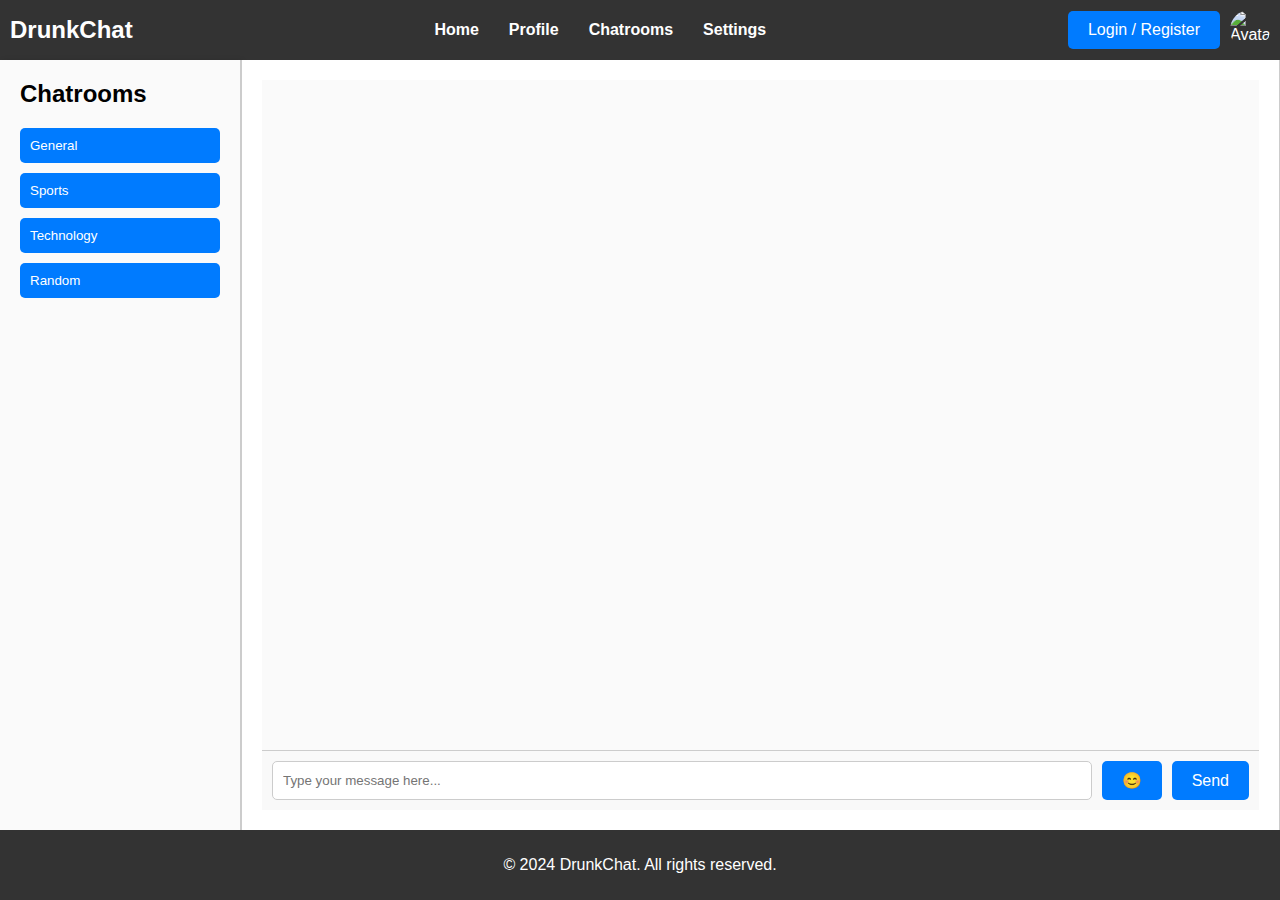
==== index.html @ a1a113c3 "Add files via upload" ====
<!DOCTYPE html>
<html lang="en">
<head>
    <meta charset="UTF-8">
    <meta name="viewport" content="width=device-width, initial-scale=1.0">
    <title>DrunkChat</title>
    <link rel="stylesheet" href="style.css">
    <link rel="icon" href="favicon.ico" type="image/x-icon">
</head>
<body>
    <header>
        <div id="logo">DrunkChat</div>
        <nav>
            <ul>
                <li><a href="#">Home</a></li>
                <li><a href="#">Profile</a></li>
                <li><a href="#">Chatrooms</a></li>
                <li><a href="#">Settings</a></li>
            </ul>
        </nav>
        <div id="auth">
            <button id="loginButton">Login / Register</button>
            <span id="username"></span>
            <img id="avatar" src="default-avatar.png" alt="Avatar">
        </div>
    </header>
    <main>
        <aside id="chatRooms">
            <h2>Chatrooms</h2>
            <ul>
                <li><button class="roomButton" data-room="general">General</button></li>
                <li><button class="roomButton" data-room="sports">Sports</button></li>
                <li><button class="roomButton" data-room="technology">Technology</button></li>
                <li><button class="roomButton" data-room="random">Random</button></li>
            </ul>
        </aside>
        <div id="chatContainer">
            <div id="chatMessages"></div>
            <div id="chatInput">
                <input type="text" id="messageInput" placeholder="Type your message here...">
                <button id="emojiButton">😊</button>
                <button id="sendButton">Send</button>
            </div>
        </div>
    </main>
    <footer>
        <p>&copy; 2024 DrunkChat. All rights reserved.</p>
    </footer>
    <script src="script.js"></script>
</body>
</html>
---- style.css ----
/* Global Styles */
body {
    margin: 0;
    font-family: Arial, sans-serif;
    display: flex;
    flex-direction: column;
    height: 100vh;
    background-color: #f2f2f2;
}

header {
    display: flex;
    justify-content: space-between;
    align-items: center;
    padding: 10px;
    background-color: #333;
    color: white;
    box-shadow: 0px 4px 2px -2px gray;
}

#logo {
    font-size: 24px;
    font-weight: bold;
}

nav ul {
    list-style: none;
    margin: 0;
    padding: 0;
    display: flex;
}

nav ul li {
    margin: 0 15px;
}

nav ul li a {
    color: white;
    text-decoration: none;
    font-weight: bold;
}

nav ul li a:hover {
    text-decoration: underline;
}

#auth {
    display: flex;
    align-items: center;
}

#auth button {
    background-color: #007BFF;
    color: white;
    border: none;
    padding: 10px 20px;
    cursor: pointer;
    font-size: 16px;
    border-radius: 5px;
    margin-right: 10px;
}

#avatar {
    width: 40px;
    height: 40px;
    border-radius: 50%;
}

main {
    flex: 1;
    display: flex;
}

#chatRooms {
    width: 200px;
    padding: 20px;
    background-color: #fafafa;
    border-right: 1px solid #ccc;
    box-shadow: 2px 0 5px rgba(0, 0, 0, 0.1);
}

#chatRooms h2 {
    margin-top: 0;
}

#chatRooms ul {
    list-style: none;
    padding: 0;
}

#chatRooms li {
    margin-bottom: 10px;
}

.roomButton {
    background-color: #007BFF;
    color: white;
    border: none;
    padding: 10px;
    width: 100%;
    cursor: pointer;
    border-radius: 5px;
    text-align: left;
}

.roomButton:hover {
    background-color: #0056b3;
}

#chatContainer {
    flex: 1;
    display: flex;
    flex-direction: column;
    justify-content: space-between;
    padding: 20px;
    background-color: white;
    border-left: 1px solid #ccc;
    border-right: 1px solid #ccc;
}

#chatMessages {
    flex: 1;
    overflow-y: auto;
    padding: 10px;
    border-bottom: 1px solid #ccc;
    background-color: #fafafa;
}

.message {
    margin: 10px 0;
    padding: 10px;
    background-color: #e1f5fe;
    border-radius: 10px;
    display: flex;
    justify-content: space-between;
    box-shadow: 2px 2px 5px rgba(0, 0, 0, 0.1);
}

#chatInput {
    display: flex;
    padding: 10px;
    background-color: #f9f9f9;
}

#chatInput input {
    flex: 1;
    padding: 10px;
    border: 1px solid #ccc;
    border-radius: 5px;
    margin-right: 10px;
}

#chatInput button {
    background-color: #007BFF;
    color: white;
    border: none;
    padding: 10px 20px;
    cursor: pointer;
    font-size: 16px;
    border-radius: 5px;
    transition: background-color 0.3s;
}

#chatInput button:hover {
    background-color: #0056b3;
}

#emojiButton {
    margin-right: 10px;
}

footer {
    padding: 10px;
    background-color: #333;
    color: white;
    text-align: center;
}
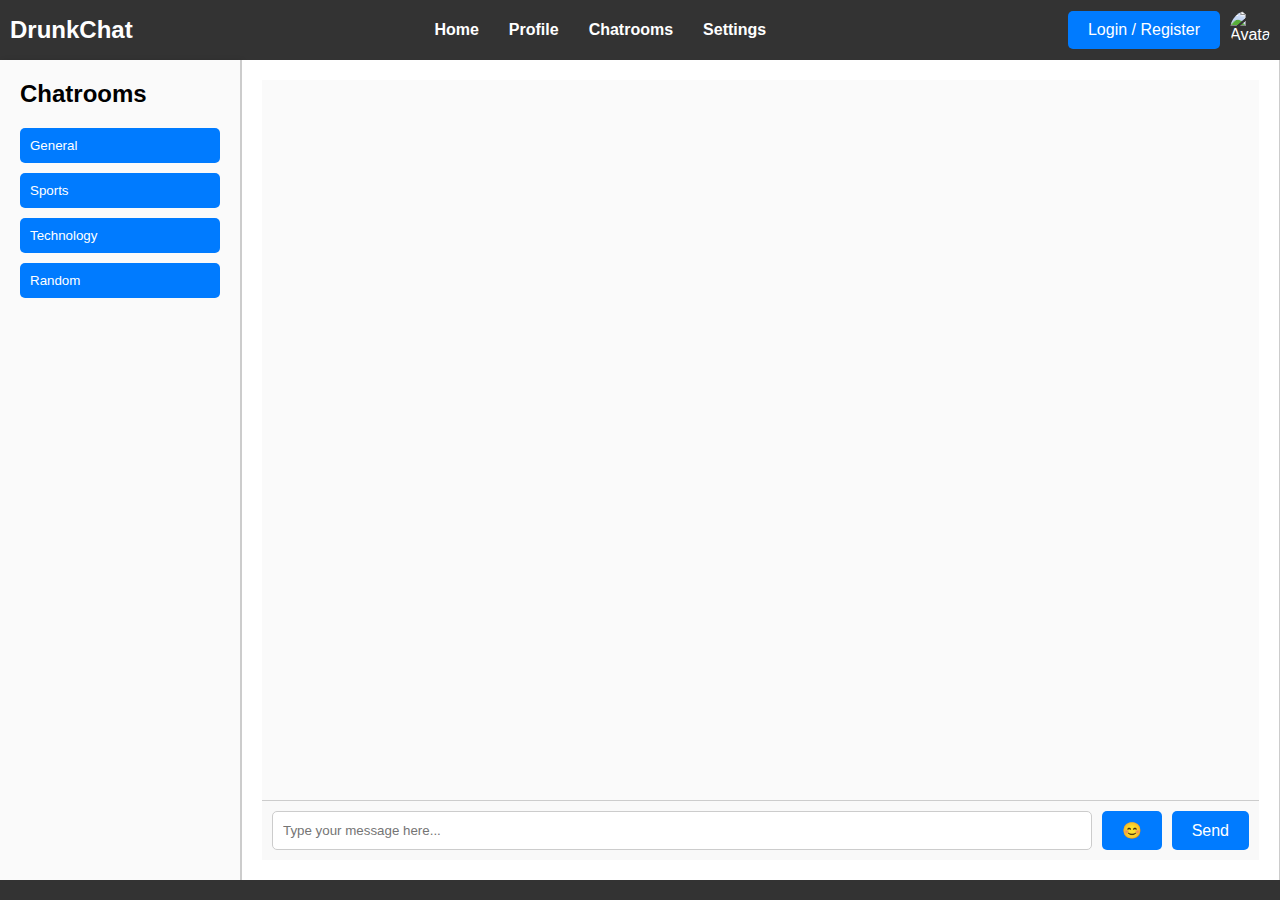
==== commit 9a289a14: "Update index.html" ====
--- a/index.html
+++ b/index.html
@@ -44,7 +44,6 @@
         </div>
     </main>
     <footer>
-        <p>&copy; 2024 DrunkChat. All rights reserved.</p>
     </footer>
     <script src="script.js"></script>
 </body>
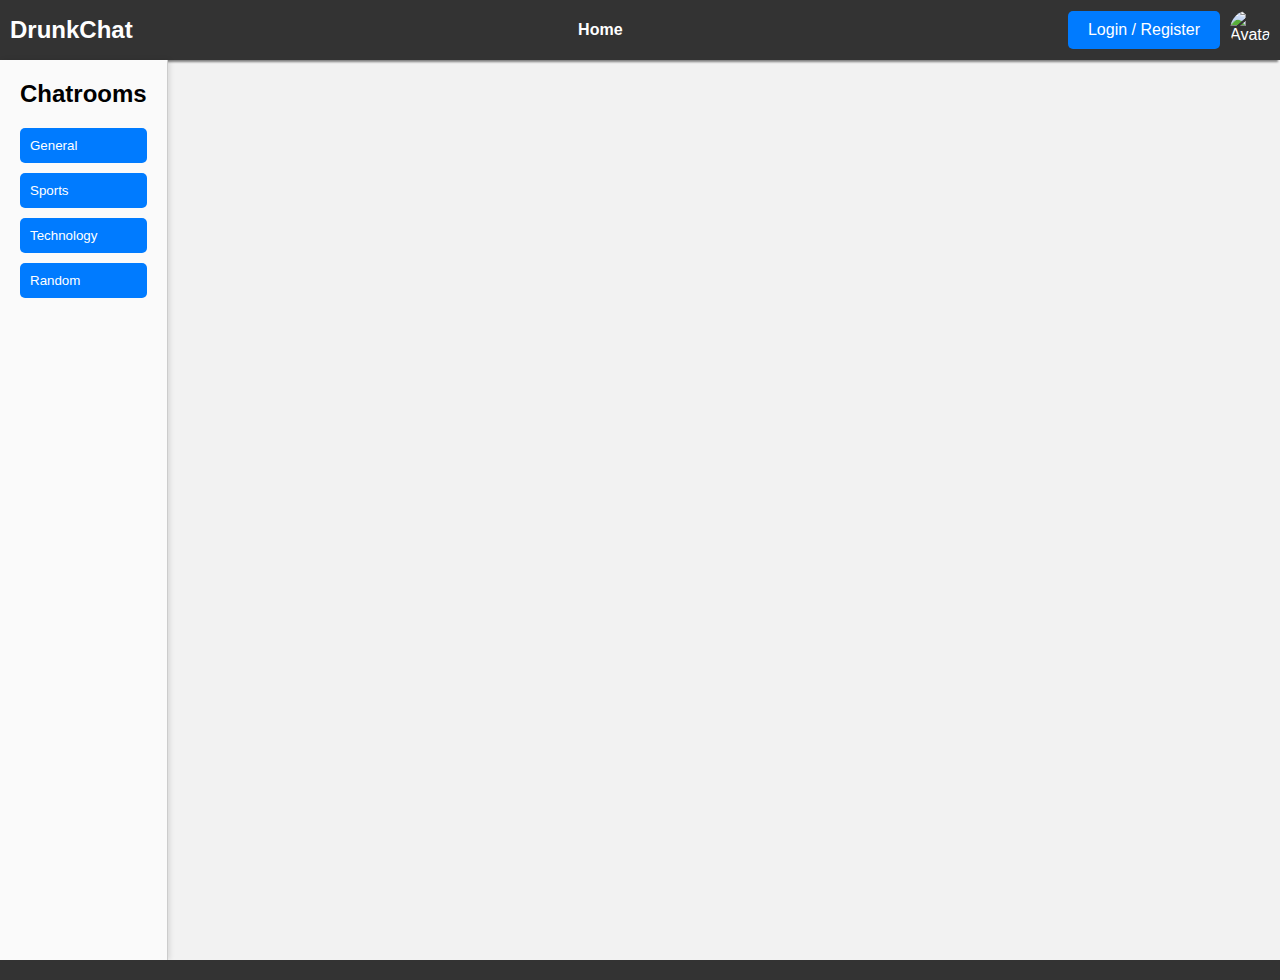
==== commit 1220969e: "Update index.html" ====
--- a/index.html
+++ b/index.html
@@ -13,15 +13,14 @@
         <nav>
             <ul>
                 <li><a href="#">Home</a></li>
-                <li><a href="#">Profile</a></li>
-                <li><a href="#">Chatrooms</a></li>
-                <li><a href="#">Settings</a></li>
+                
             </ul>
         </nav>
         <div id="auth">
             <button id="loginButton">Login / Register</button>
             <span id="username"></span>
             <img id="avatar" src="default-avatar.png" alt="Avatar">
+           
         </div>
     </header>
     <main>
@@ -34,12 +33,9 @@
                 <li><button class="roomButton" data-room="random">Random</button></li>
             </ul>
         </aside>
-        <div id="chatContainer">
-            <div id="chatMessages"></div>
-            <div id="chatInput">
-                <input type="text" id="messageInput" placeholder="Type your message here...">
-                <button id="emojiButton">😊</button>
-                <button id="sendButton">Send</button>
+        <iframe width="1900px" height="900px" frameborder="0" scrolling="no" marginheight="0" marginwidth="0" allowtransparency="true" src="https://chatroll.com/embed/chat/drunkchatting?id=PwDvbuVhaY_&platform=html"></iframe>
+        
+                
             </div>
         </div>
     </main>
